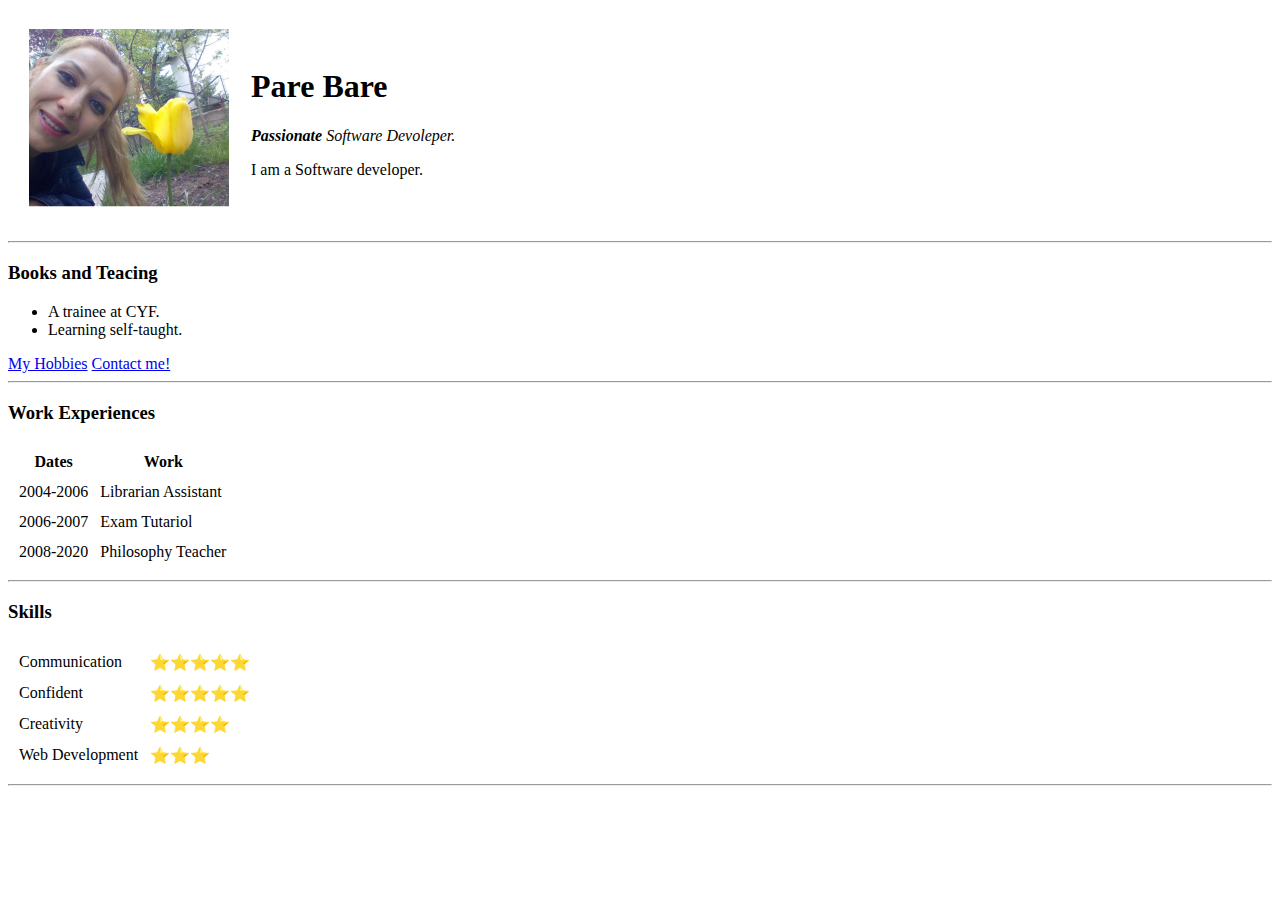
==== HTML-project-1/index.html @ 11561c07 "New Personel Page" ====
<!DOCTYPE html>
<html lang="en">
<head>
    <meta charset="UTF-8">
    <meta 
    http-equiv="X-UA-Compatible" 
    content="IE=edge"
    />
    <meta 
    name="viewport" 
    content="width=device-width, initial-scale=1.0"
    />
    <title>Pare's Personal Site</title>
</head>
<body>
    <table cellspacing="20">
        <tr>
            <td><img src="img/image2.png" alt="Pare's smiling" width="200"/></td>
            <td><h1>Pare Bare</h1>
            <p>
                <em>
                    <strong>Passionate</strong>
                    Software Devoleper.
                </em>
            </p>
            <p>I am a Software developer.</p></td>
        </tr>
    </table>
    
  
   <hr>
   <h3>Books and Teacing</h3>
   <ul>
       <li>A trainee at CYF.</li>
       <li>Learning self-taught.</li>
   </ul>
<a href="hobbies.html">My Hobbies</a> 
<a href="contact.html">Contact me!</a>
<hr>
<h3>Work Experiences</h3>

<table cellspacing="10">
    <thead>
        <tr>
            <th>Dates</th>
            <th>Work</th>
        </tr>
    </thead>
    <tbody>
<tr>
    <td>2004-2006</td>
    <td>Librarian Assistant</td>
</tr>
<tr>
    <td>2006-2007</td>
    <td>Exam Tutariol</td>
</tr>
<tr>
    <td>2008-2020</td>
    <td>Philosophy Teacher</td>
</tr>
    </tbody>
    <tfoot></tfoot>
  
</table>
<hr>
<h3>Skills</h3>
<table cellspacing="10">
    
    <tbody>
        <tr>
            <td>Communication</td>
            <td>⭐⭐⭐⭐⭐</td>
            </tr>
             
            <tr> 
             <td>Confident</td>
             <td>⭐⭐⭐⭐⭐</td>
             </tr>
            
             <tr>
            <td>Creativity</td>
            <td>⭐⭐⭐⭐</td>
            </tr>
            
            <tr>
            <td>Web Development</td>
            <td>⭐⭐⭐</td>
        </tr>
    </tbody>
</table>
<hr>
</body>
</html>
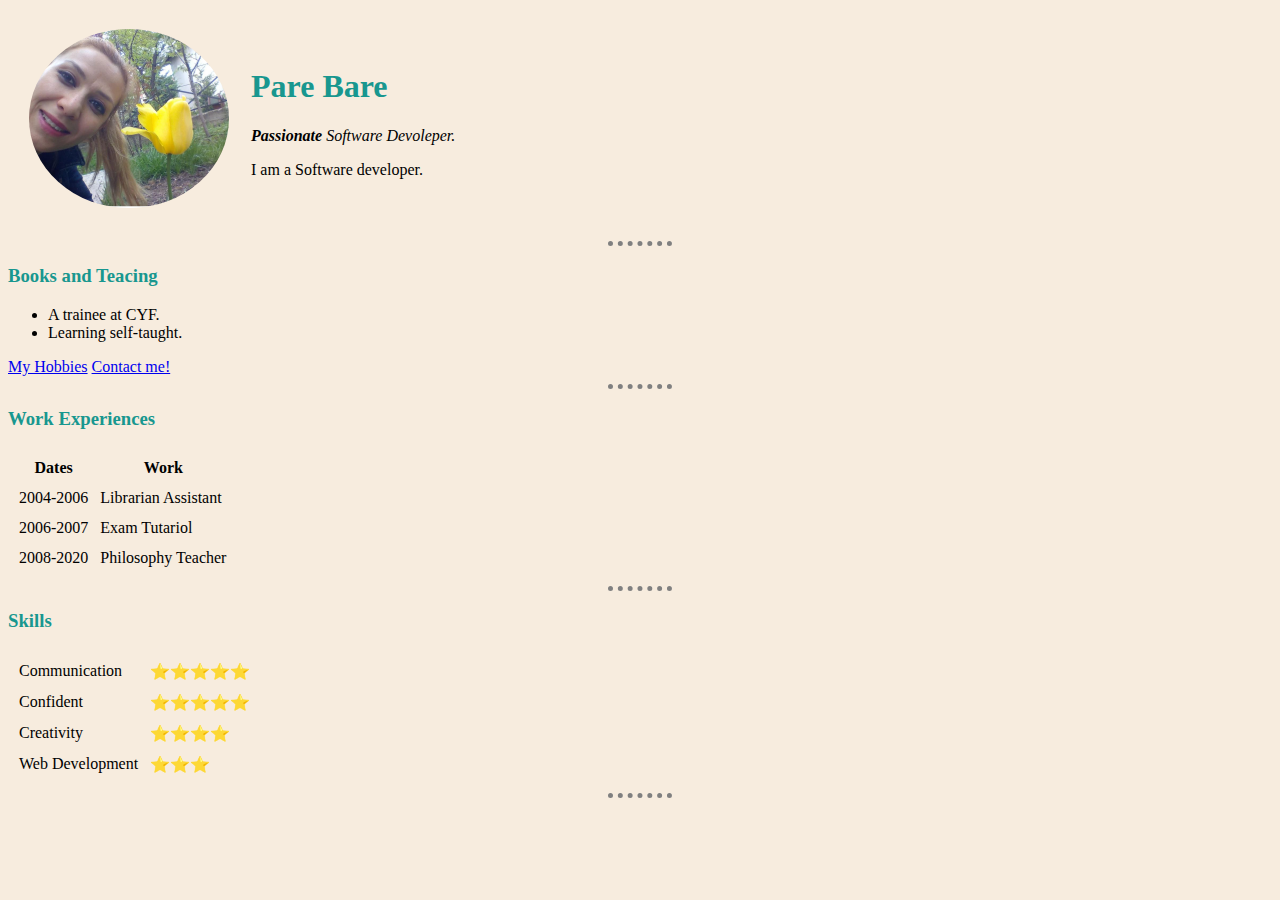
==== commit c50c86e9: "adding css" ====
--- a/HTML-project-1/index.html
+++ b/HTML-project-1/index.html
@@ -11,6 +11,7 @@
     content="width=device-width, initial-scale=1.0"
     />
     <title>Pare's Personal Site</title>
+    <link rel="stylesheet" href="style.css">
 </head>
 <body>
     <table cellspacing="20">
--- a/HTML-project-1/style.css
+++ b/HTML-project-1/style.css
@@ -0,0 +1,21 @@
+body {
+display: block;
+background-color: #F7ECDE;
+}
+
+hr{
+    border-style: none;
+    border-top-style: dotted;
+    border-color: grey;
+    border-width: 5px;
+    width: 5%;
+}
+
+h1, h3{
+    color: #18978F;
+
+}
+img{
+    border-radius: 100%;
+}
+
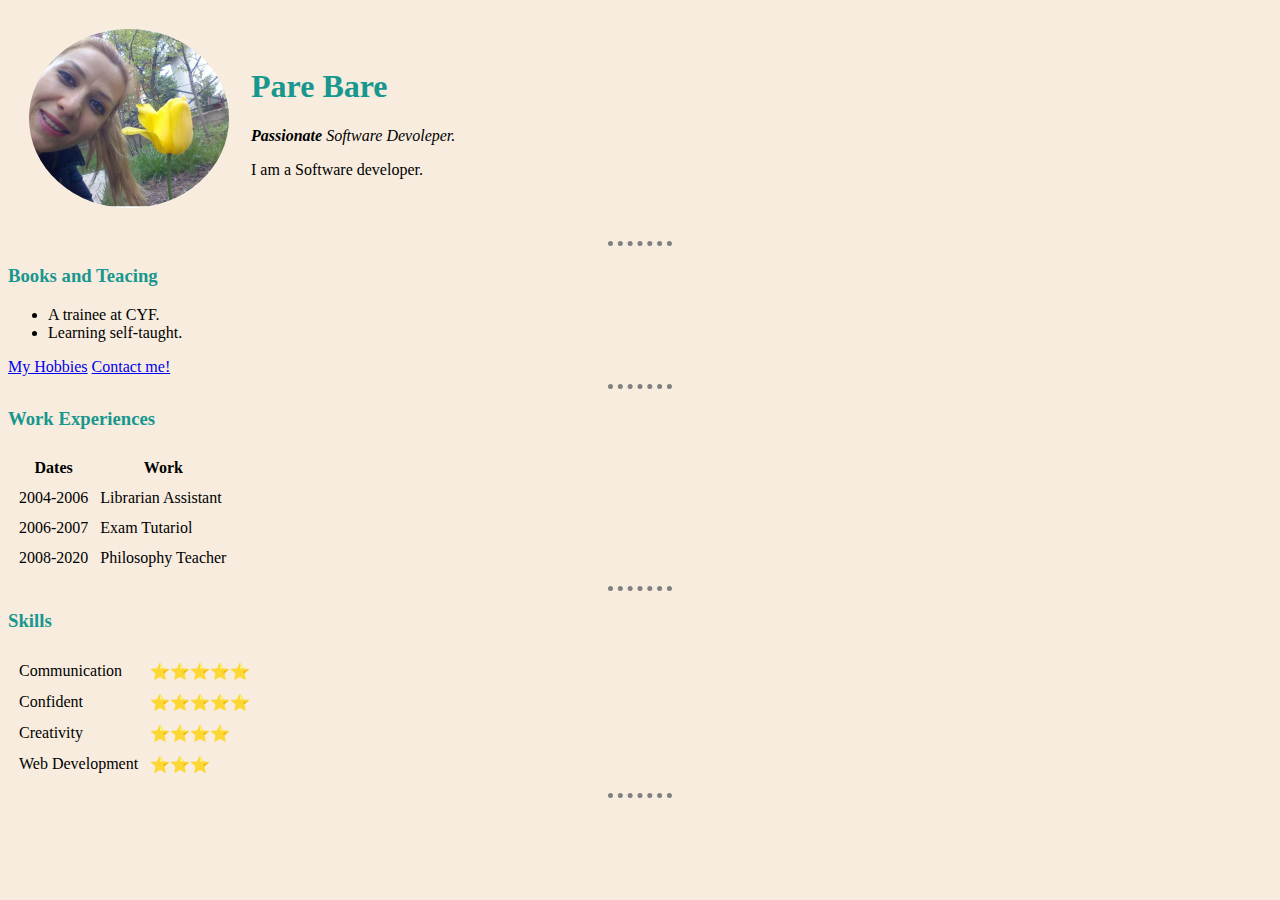
==== commit 1315fe5f: "added" ====
--- a/HTML-project-1/index.html
+++ b/HTML-project-1/index.html
@@ -1,95 +1,94 @@
 <!DOCTYPE html>
 <html lang="en">
+
 <head>
     <meta charset="UTF-8">
-    <meta 
-    http-equiv="X-UA-Compatible" 
-    content="IE=edge"
-    />
-    <meta 
-    name="viewport" 
-    content="width=device-width, initial-scale=1.0"
-    />
+    <meta http-equiv="X-UA-Compatible" content="IE=edge" />
+    <meta name="viewport" content="width=device-width, initial-scale=1.0" />
     <title>Pare's Personal Site</title>
     <link rel="stylesheet" href="style.css">
 </head>
+
 <body>
     <table cellspacing="20">
         <tr>
-            <td><img src="img/image2.png" alt="Pare's smiling" width="200"/></td>
-            <td><h1>Pare Bare</h1>
-            <p>
-                <em>
-                    <strong>Passionate</strong>
-                    Software Devoleper.
-                </em>
-            </p>
-            <p>I am a Software developer.</p></td>
+            <td><img src="img/image2.png" alt="Pare's smiling" width="200" /></td>
+            <td>
+                <h1>Pare Bare</h1>
+                <p>
+                    <em>
+                        <strong>Passionate</strong>
+                        Software Devoleper.
+                    </em>
+                </p>
+                <p>I am a Software developer.</p>
+            </td>
         </tr>
     </table>
-    
-  
-   <hr>
-   <h3>Books and Teacing</h3>
-   <ul>
-       <li>A trainee at CYF.</li>
-       <li>Learning self-taught.</li>
-   </ul>
-<a href="hobbies.html">My Hobbies</a> 
-<a href="contact.html">Contact me!</a>
-<hr>
-<h3>Work Experiences</h3>
 
-<table cellspacing="10">
-    <thead>
-        <tr>
-            <th>Dates</th>
-            <th>Work</th>
-        </tr>
-    </thead>
-    <tbody>
-<tr>
-    <td>2004-2006</td>
-    <td>Librarian Assistant</td>
-</tr>
-<tr>
-    <td>2006-2007</td>
-    <td>Exam Tutariol</td>
-</tr>
-<tr>
-    <td>2008-2020</td>
-    <td>Philosophy Teacher</td>
-</tr>
-    </tbody>
-    <tfoot></tfoot>
-  
-</table>
-<hr>
-<h3>Skills</h3>
-<table cellspacing="10">
-    
-    <tbody>
-        <tr>
-            <td>Communication</td>
-            <td>⭐⭐⭐⭐⭐</td>
+
+    <hr>
+    <h3>Books and Teacing</h3>
+    <ul>
+        <li>A trainee at CYF.</li>
+        <li>Learning self-taught.</li>
+    </ul>
+    <a href="hobbies.html">My Hobbies</a>
+    <a href="contact.html">Contact me!</a>
+    <hr>
+    <h3>Work Experiences</h3>
+
+    <table cellspacing="10">
+        <thead>
+            <tr>
+                <th>Dates</th>
+                <th>Work</th>
             </tr>
-             
-            <tr> 
-             <td>Confident</td>
-             <td>⭐⭐⭐⭐⭐</td>
-             </tr>
-            
-             <tr>
-            <td>Creativity</td>
-            <td>⭐⭐⭐⭐</td>
+        </thead>
+        <tbody>
+            <tr>
+                <td>2004-2006</td>
+                <td>Librarian Assistant</td>
             </tr>
-            
             <tr>
-            <td>Web Development</td>
-            <td>⭐⭐⭐</td>
-        </tr>
-    </tbody>
-</table>
-<hr>
+                <td>2006-2007</td>
+                <td>Exam Tutariol</td>
+            </tr>
+            <tr>
+                <td>2008-2020</td>
+                <td>Philosophy Teacher</td>
+            </tr>
+        </tbody>
+        <tfoot></tfoot>
+
+    </table>
+    <hr>
+    <h3>Skills</h3>
+    <table cellspacing="10">
+
+        <tbody>
+            <tr>
+                <td>Communication</td>
+                <td>⭐⭐⭐⭐⭐</td>
+            </tr>
+
+            <tr>
+                <td>Confident</td>
+                <td>⭐⭐⭐⭐⭐</td>
+            </tr>
+
+            <tr>
+                <td>Creativity</td>
+                <td>⭐⭐⭐⭐</td>
+            </tr>
+
+            <tr>
+                <td>Web Development</td>
+                <td>⭐⭐⭐</td>
+            </tr>
+        </tbody>
+    </table>
+    <hr>
 </body>
+
 </html>